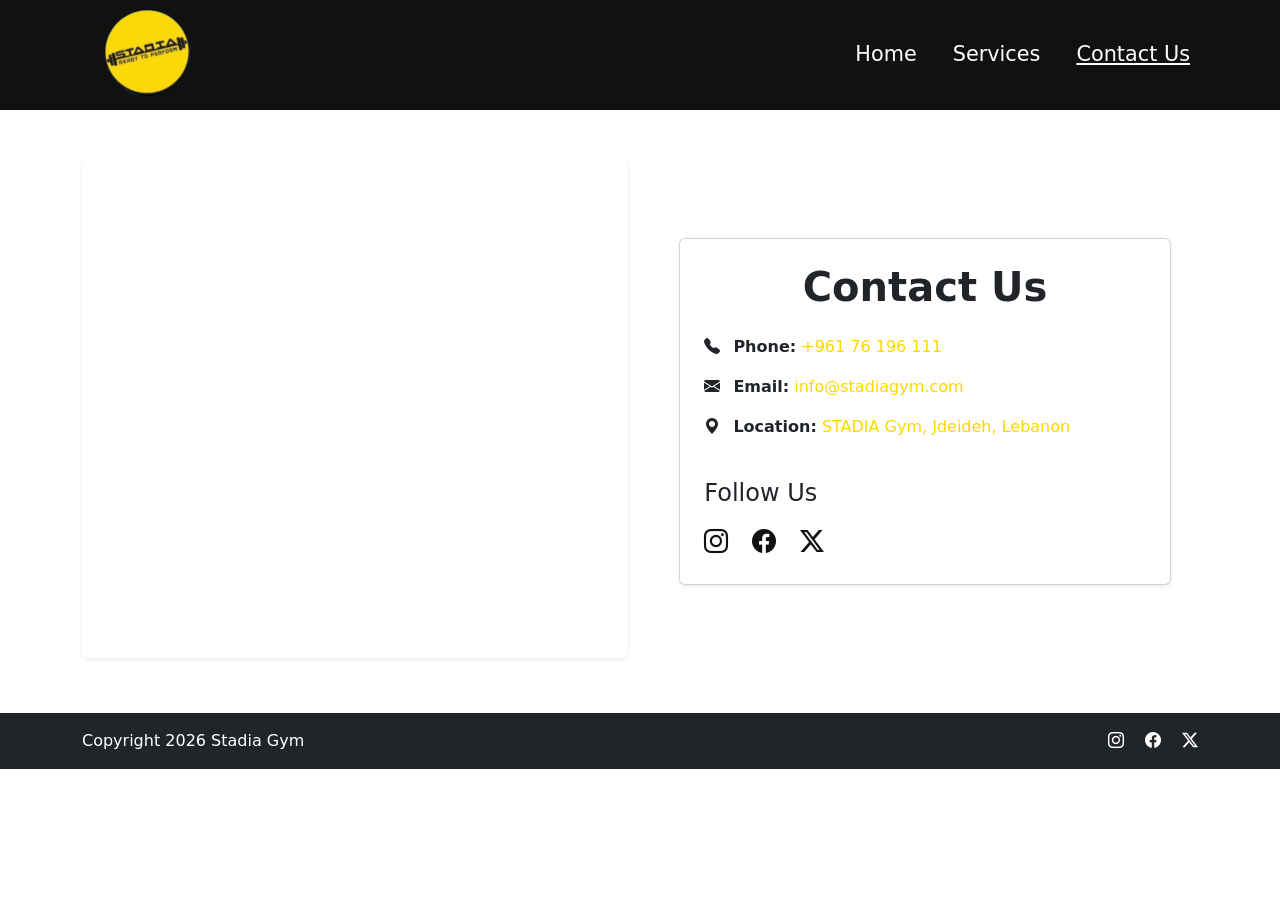
==== contact.html @ 43c0f274 "Add files via upload" ====
<!DOCTYPE html>

<html lang="en">
<head>
    <meta charset="UTF-8">
    <meta name="viewport" content="width=device-width, initial-scale=1.0">
    <title>Stadia Gym - Contact Us</title>


<link href="https://cdn.jsdelivr.net/npm/bootstrap@5.3.7/dist/css/bootstrap.min.css" rel="stylesheet">

<link rel="stylesheet" href="style.css">

<link rel="stylesheet"
href="https://cdn.jsdelivr.net/npm/bootstrap-icons@1.11.3/font/bootstrap-icons.min.css">

</head>

<body>

<!-- Navbar -->

<nav class="navbar navbar-expand-lg navbar-dark sticky-top">
    <div class="container">

        <a class="navbar-brand" href="home.html">
            <img src="assets/download.png" alt="Stadia Gym Logo" height="100">
        </a>

        <div class="navbar-nav ms-auto">

            <a class="nav-link" href="home.html">
                Home
            </a>

            <a class="nav-link" href="services.html">
                Services
            </a>

            <a class="nav-link active" href="contact.html">
                Contact Us
            </a>

        </div>

    </div>
</nav>

<!-- Contact Us -->

<section class="container my-5">

    <div class="row g-4">

        <!-- Map -->

        <div class="col-lg-6">

            <iframe
                src="https://www.google.com/maps/embed?pb=!1m18!1m12!1m3!1d3312.060484422978!2d35.56907477555312!3d33.88809607321922!2m3!1f0!2f0!3f0!3m2!1i1024!2i768!4f13.1!3m3!1m2!1s0x151f3ddf00bd28cd%3A0x15c98c8f1c2e6734!2sSTADIA%20fitness%20gym!5e0!3m2!1sen!2slb!4v1782209701826!5m2!1sen!2slb"
                width="100%"
                height="500"
                style="border:0;"
                class="rounded shadow-sm"
                allowfullscreen=""
                loading="lazy">
            </iframe>

        </div>

        <!-- Contact Information -->

        <div class="col-lg-6 d-flex align-items-center justify-content-center">

            <div class="card shadow-sm p-4 contact-card">

                <h1 class="text-center fw-bold mb-4">
                    Contact Us
                </h1>

                <p>
                    <i class="bi bi-telephone-fill me-2"></i>

                    <strong>Phone:</strong>

                    <a href="tel:+96176196111">
                        +961 76 196 111
                    </a>
                </p>

                <p>
                    <i class="bi bi-envelope-fill me-2"></i>

                    <strong>Email:</strong>

                    <a href="mailto:info@stadiagym.com">
                        info@stadiagym.com
                    </a>
                </p>

                <p>
                    <i class="bi bi-geo-alt-fill me-2"></i>

                    <strong>Location:</strong>

                    <a href="https://maps.google.com/?q=STADIA+fitness+gym"
                        target="_blank">
                        STADIA Gym, Jdeideh, Lebanon
                    </a>

                </p>

                <h4 class="mt-4 mb-3">
                    Follow Us
                </h4>

                <div>

                    <a href="https://www.instagram.com/stadia.lb/"
                        target="_blank"
                        class="me-3"
                        data-bs-toggle="tooltip"
                        data-bs-title="Instagram Page">
                        <i class="bi bi-instagram"></i>
                    </a>

                    <a href="https://www.facebook.com/p/Stadia-Gym-100069593043992/"
                        target="_blank"
                        class="me-3"
                        data-bs-toggle="tooltip"
                        data-bs-title="Facebook Page">
                        <i class="bi bi-facebook"></i>
                    </a>

                    <a href="https://x.com/StadiaGymlb"
                        class="me-3"
                        data-bs-toggle="tooltip"
                        data-bs-title="X Page">
                        <i class="bi bi-twitter-x"></i>
                    </a>

                </div>

            </div>

        </div>

    </div>

</section>

<!-- Footer -->

<footer class="bg-dark text-white py-3">

    <div class="container d-flex justify-content-between align-items-center">

        <p class="mb-0">
            Copyright 2026 Stadia Gym
        </p>

        <div>

            <a href="https://www.instagram.com/stadia.lb/"
               target="_blank"
               class="text-white me-3"
               data-bs-toggle="tooltip"
               data-bs-title="Instagram Page">
                <i class="bi bi-instagram"></i>
            </a>

            <a href="https://www.facebook.com/p/Stadia-Gym-100069593043992/"
               target="_blank"
               class="text-white me-3"
               data-bs-toggle="tooltip"
               data-bs-title="Facebook Page">
                <i class="bi bi-facebook"></i>
            </a>

            <a href="https://x.com/StadiaGymlb"
               class="text-white"
               data-bs-toggle="tooltip"
               data-bs-title="X Page">
                <i class="bi bi-twitter-x"></i>
            </a>

        </div>

    </div>

</footer>

<script src="https://cdn.jsdelivr.net/npm/bootstrap@5.3.7/dist/js/bootstrap.bundle.min.js"></script>

<script>
const tooltipTriggerList = document.querySelectorAll('[data-bs-toggle="tooltip"]');

const tooltipList = [...tooltipTriggerList].map(
    tooltipTriggerEl => new bootstrap.Tooltip(tooltipTriggerEl)
);
</script>

</body>
</html>
---- style.css ----
.login-page{
    background-image: url("assets/OIP.jpg");
    background-size: cover;
    background-position: center;
    background-repeat: no-repeat;
    min-height: 100vh;
}

.login-card{
    width: 400px;
    background-color: rgba(255, 255, 255, 0.35);
    backdrop-filter: blur(8px);
    padding: 30px;
    border-radius: 15px;
    box-shadow: 0 0 20px rgba(0,0,0,0.4);
}

.login-btn{
    background-color: #FFD700;
    color: black;
    border: none;
    font-weight: bold;
}

.login-btn:hover{
    background-color: #FFC107;
    color: black;
}

.navbar{
    background-color: #111111;
    min-height: 80px;
    padding-top: 0;
    padding-bottom: 0;
}

.nav-link{
    font-size: 1.3rem;
    font-weight: 400;
    transition: 0.3s;
    color: white !important;
}

.navbar-nav .nav-link{
    margin-left: 20px;
}

.nav-link.active{
    text-decoration: underline;
}

.nav-link:hover{
    transform: translateY(-2px);
}

.carousel-indicators button{
    width: 12px !important;
    height: 12px !important;
    border-radius: 50%;
    margin: 0 5px !important;
}

.carousel-item img{
    width: 100%;
    height: auto;
    display: block;
}

.carousel-item{
    transition: transform 1s ease-in-out;
}

body{
    margin: 0;
    padding: 0;
}

section{
    margin-top: 80px;
    margin-bottom: 80px;
}

.about-image{
    border-radius: 15px;
    box-shadow: 0px 0px 20px rgba(0,0,0,0.2);
}

footer a{
    text-decoration: none;
    display: inline-block;
    transition: all 0.3s ease;
}

footer a:hover{
    color: rgb(106, 145, 184) !important;
    transform: scale(1.5);
}

.banner-section{
    margin-top: 0;
    margin-bottom: 0;
}

.services-banner{
    width: 100%;
    height: auto;
    display: block;
}

.service-card .card{
    border: none;
    border-radius: 15px;
    overflow: hidden;
    box-shadow: 0px 8px 15px rgba(0,0,0,0.15);
    transition: 0.3s;
}

.service-card .card:hover{
    transform: translateY(-5px);
    box-shadow: 0px 8px 25px rgba(0,0,0,0.2);
}

.service-card img{
    height: 280px;
    object-fit: cover;
}

.card-title{
    font-weight: bold;
}

.card-text{
    text-align: justify
}

#listViewBtn, #gridViewBtn{
    min-width: 140px;
    border-radius: 25px;
    font-weight: 500;
}

.services-title{
    font-weight: bold;
    margin-bottom: 10px;
}

.services-subtitle{
    color: #666;
}

.list-view .card{
    flex-direction: row;
    align-items: center;
}

.list-view .card-img{
    width: 420px;
    min-width: 420px;
    height: 250px;
    object-fit: contain;
    background: #fff;
}

.list-view .card-body{
    padding: 25px;
}

.contact-card p a{
    color: #ffd700;
    text-decoration: none;
}

.contact-card p a:hover{
    color: #ffc107;
}

.contact-card div a:hover{
    color: rgb(106, 145, 184);
}

.contact-card div a{
    color: #111111;
    text-decoration: none !important;
}

.contact-card{
    width: 90%;
}

.contact-card div a{
    color: #111111;
    font-size: 1.5rem;
}
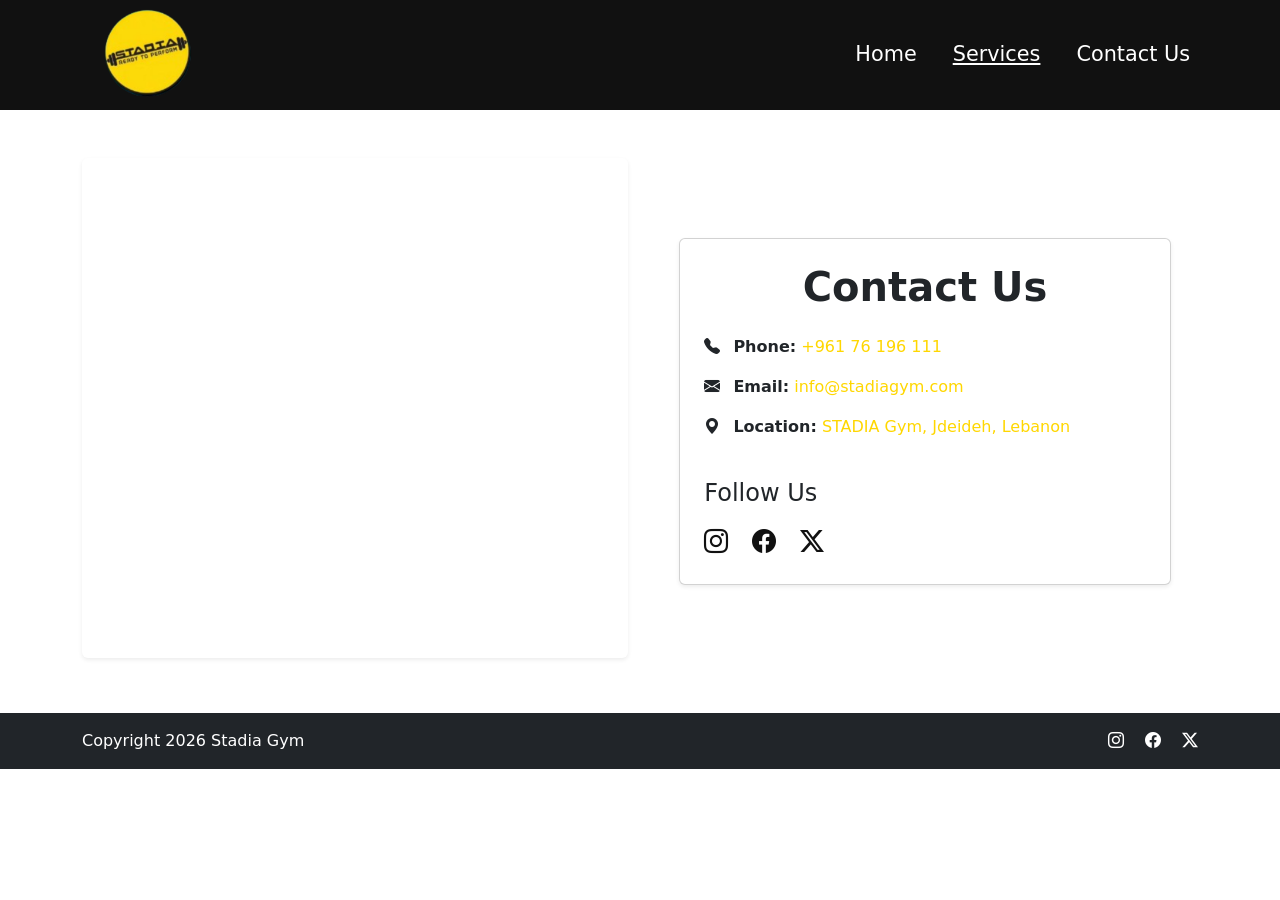
==== commit fcf0d66d: "Fix HTML structure and update navbar links" ====
--- a/contact.html
+++ b/contact.html
@@ -24,22 +24,38 @@
     <div class="container">
 
         <a class="navbar-brand" href="home.html">
-            <img src="assets/download.png" alt="Stadia Gym Logo" height="100">
+            <img src="assets/download.png"
+                 alt="Stadia Gym Logo"
+                 height="100">
         </a>
 
-        <div class="navbar-nav ms-auto">
-
-            <a class="nav-link" href="home.html">
-                Home
-            </a>
-
-            <a class="nav-link" href="services.html">
-                Services
-            </a>
-
-            <a class="nav-link active" href="contact.html">
-                Contact Us
-            </a>
+        <button class="navbar-toggler"
+                type="button"
+                data-bs-toggle="collapse"
+                data-bs-target="#navbarNav">
+
+            <span class="navbar-toggler-icon"></span>
+
+        </button>
+
+        <div class="collapse navbar-collapse"
+             id="navbarNav">
+
+            <div class="navbar-nav ms-auto">
+
+                <a class="nav-link" href="home.html">
+                    Home
+                </a>
+
+                <a class="nav-link active" href="services.html">
+                    Services
+                </a>
+
+                <a class="nav-link" href="contact.html">
+                    Contact Us
+                </a>
+
+            </div>
 
         </div>
 
@@ -201,4 +217,4 @@
 </script>
 
 </body>
-</html>+</html>
--- a/style.css
+++ b/style.css
@@ -153,7 +153,7 @@
     align-items: center;
 }
 
-.list-view .card-img{
+.list-view .card-img-top{
     width: 420px;
     min-width: 420px;
     height: 250px;
@@ -181,13 +181,58 @@
 .contact-card div a{
     color: #111111;
     text-decoration: none !important;
+    font-size: 1.5rem;
 }
 
 .contact-card{
     width: 90%;
 }
 
-.contact-card div a{
-    color: #111111;
-    font-size: 1.5rem;
-}
+@media (max-width: 992px){
+
+    .list-view .card{
+        flex-direction: column;
+    }
+
+    .list-view .card-img-top{
+        width: 100%;
+        min-width: 100%;
+        height: auto;
+    }
+
+    #listViewBtn,
+    #gridViewBtn{
+        display: none;
+    }
+
+}
+
+@media (max-width: 991px){
+
+    .navbar-nav{
+        text-align: center;
+        padding-bottom: 15px;
+    }
+
+    .navbar-nav .nav-link{
+        margin-left: 0;
+        padding: 10px 0;
+    }
+
+    .navbar-brand img{
+        height: 70px;
+    }
+
+    .navbar-collapse{
+        margin-top: 10px;
+    }
+
+}
+
+.navbar-toggler{
+    border: none;
+}
+
+.navbar-toggler:focus{
+    box-shadow: none;
+}
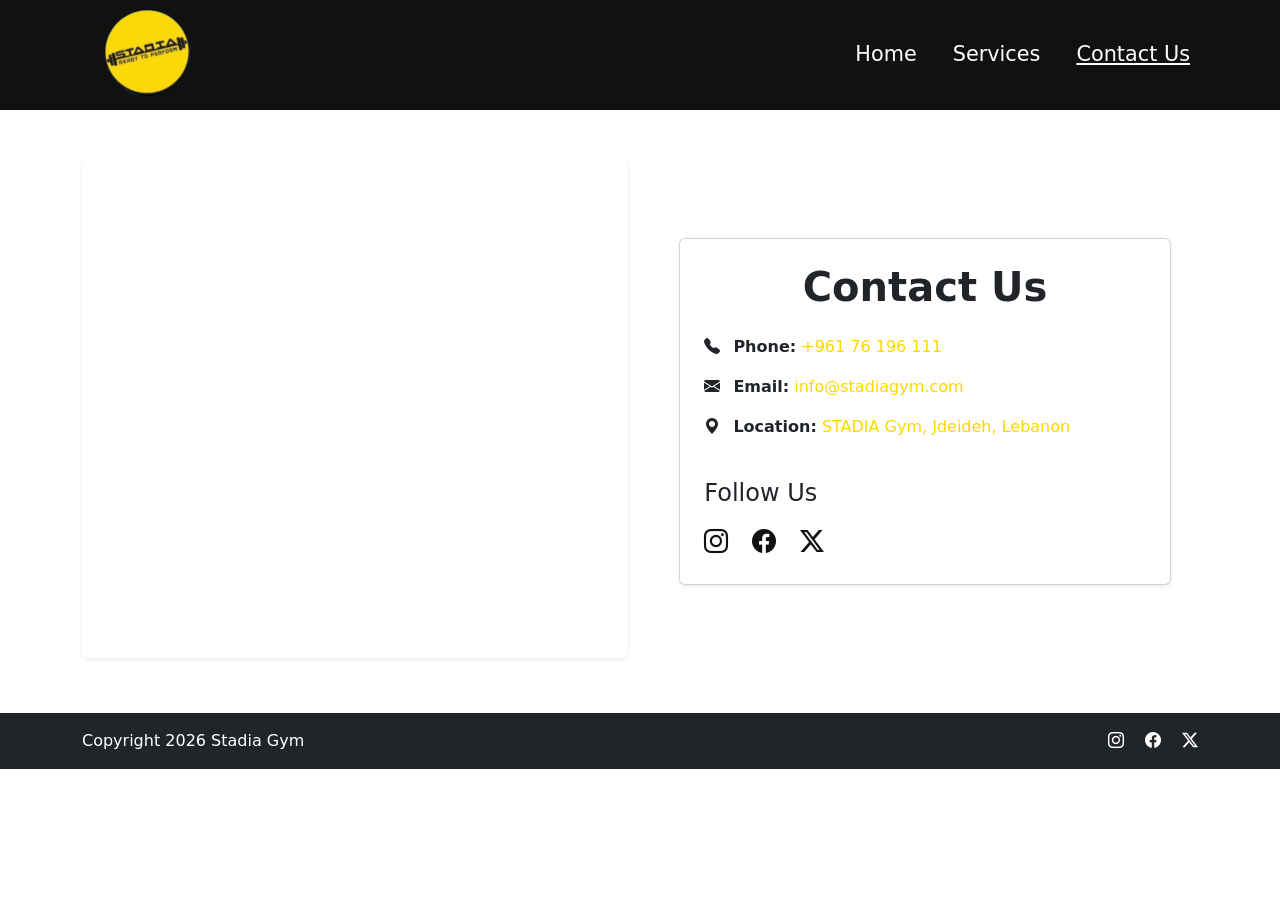
==== commit bfd9e090: "Fix HTML formatting issues in contact.html" ====
--- a/contact.html
+++ b/contact.html
@@ -47,11 +47,11 @@
                     Home
                 </a>
 
-                <a class="nav-link active" href="services.html">
+                <a class="nav-link" href="services.html">
                     Services
                 </a>
 
-                <a class="nav-link" href="contact.html">
+                <a class="nav-link active" href="contact.html">
                     Contact Us
                 </a>
 
--- a/style.css
+++ b/style.css
@@ -220,7 +220,7 @@
     }
 
     .navbar-brand img{
-        height: 70px;
+        height: 55px;
     }
 
     .navbar-collapse{
